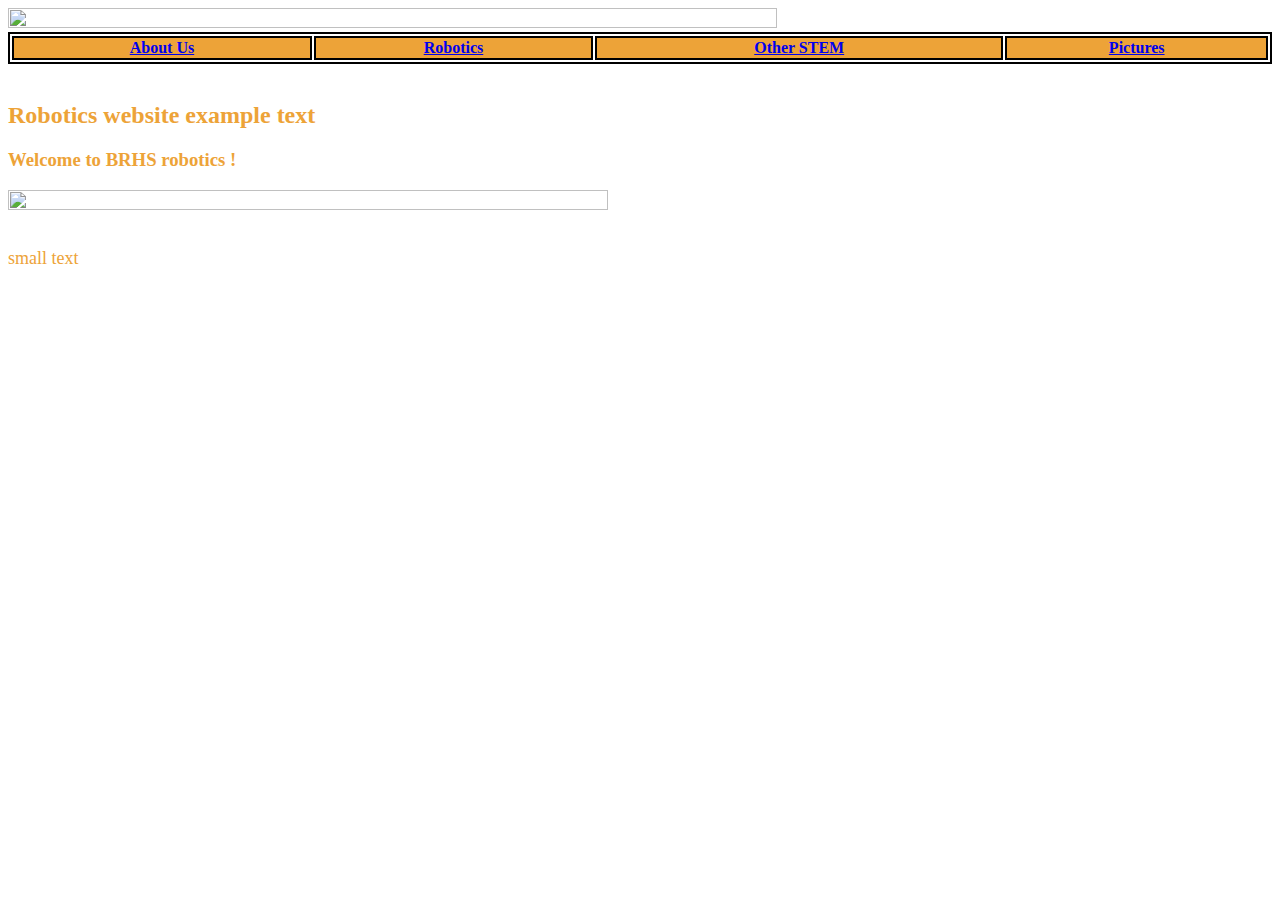
==== index.html @ 891984d5 "Update index.html" ====
<!DOCTYPE HTML>
<html>
	<head>
	<link rel="stylesheet" type="text/css" href="style.css">
	</head>
		<body>
		
				<!-- Styling -->
					<style>
							
					#dan, img{
					width:78%;
					height:70%;
					class="center"
					}
		
					</style>
				
					<body background="BACKGROUND PICTURE">
					<body text="#eda338">
				
					<!-- End of Styling -->	
					
					
					
			<!-- Return to homepage and site navigation -->
			<div id="wrapper">
			
			<a href="index.html"><img src="BANNER" /></a>
			
			<table style="width:100%">
			<tr>
			<th> <a href ="aboutus.html"> About Us </a> </th>
			<th> <a href ="robotics.html"> Robotics </a> </th>
			<th> <a href ="otherstem.html"> Other STEM </a> </th>
				<th> <a href ="pictures.html"> Pictures </a> </th>
			</tr>
			</table>
			
			</div>​​​​​
			<!-- End of return to homepage and site navigation -->
			
			
			<!-- Start of text -->
			<h2> Robotics website example text </h2>
			<h3> Welcome to BRHS robotics ! </h4>
			
			<div id= dan>
			<img src = "csgo.png" />
			</div>
			
			<div>
			<br>
			<p> <font size="4"> small text </font> </p>
			</div>
			<!-- End of text -->
		
		
			
			
			
			
			
			
			
			
			
			
			
			

		</body>
</html>
---- style.css ----
#wrapper, img{
					width:100%;
					height: 100%;
								}
								
				table, th, td {
					border: 2px solid black;
									}
				th{
					text-align: center;
					}
					
				tr{
					background-color: #eda338;
					color: white;
					}
					
				h1, h2, h3, h4, h5, h6, p{
					font-family: "Comic Sans MS", "Comic Sans", cursive;
					}
					
				ul{
					font-family: "Comic Sans MS", "Comic Sans", cursive;
					}
				ol{
					font-family: "Comic Sans MS", "Comic Sans", cursive;
					}
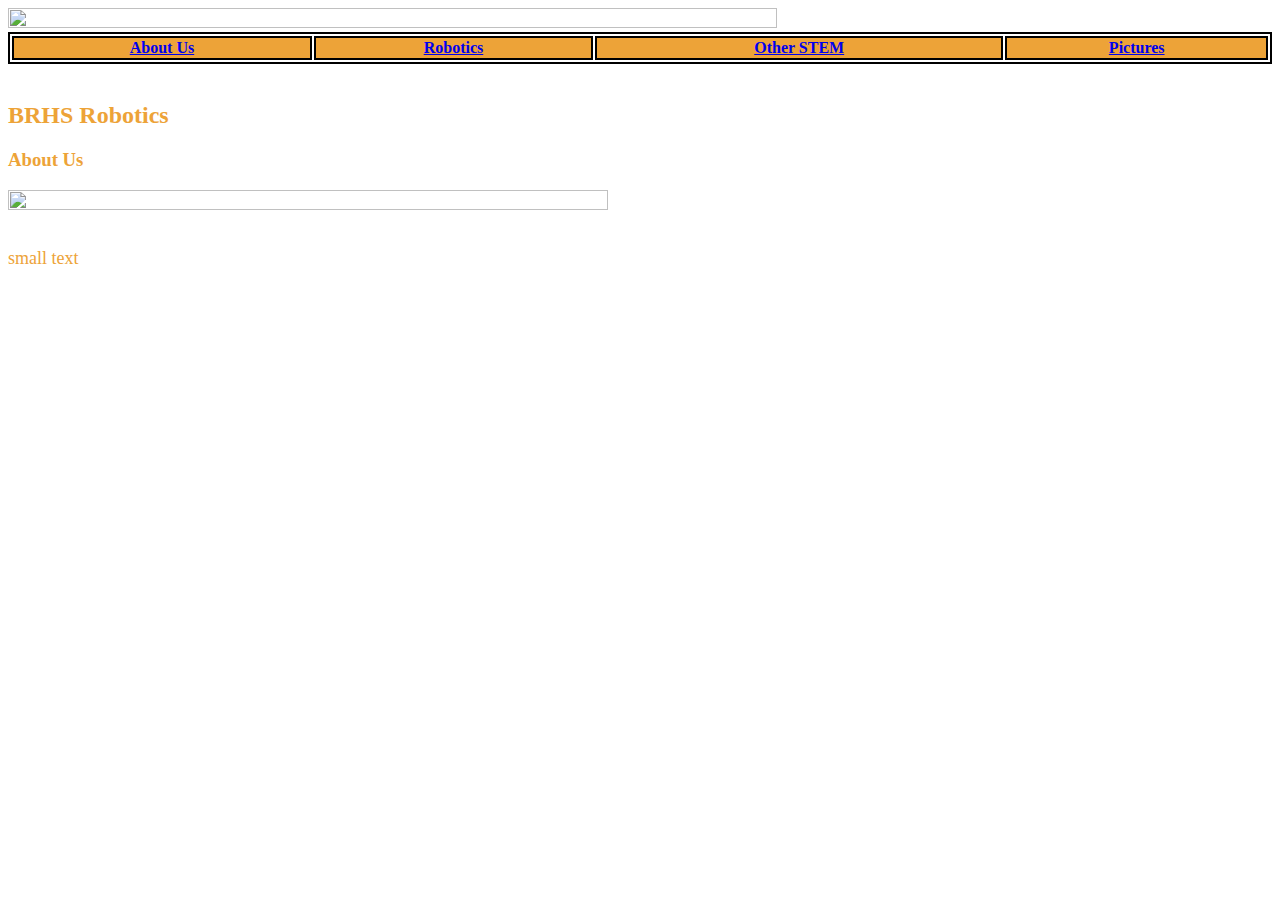
==== commit 5f7118c3: "Update index.html" ====
--- a/index.html
+++ b/index.html
@@ -42,8 +42,8 @@
 			
 			
 			<!-- Start of text -->
-			<h2> Robotics website example text </h2>
-			<h3> Welcome to BRHS robotics ! </h4>
+			<h2> BRHS Robotics </h2>
+			<h3> About Us </h4>
 			
 			<div id= dan>
 			<img src = "csgo.png" />
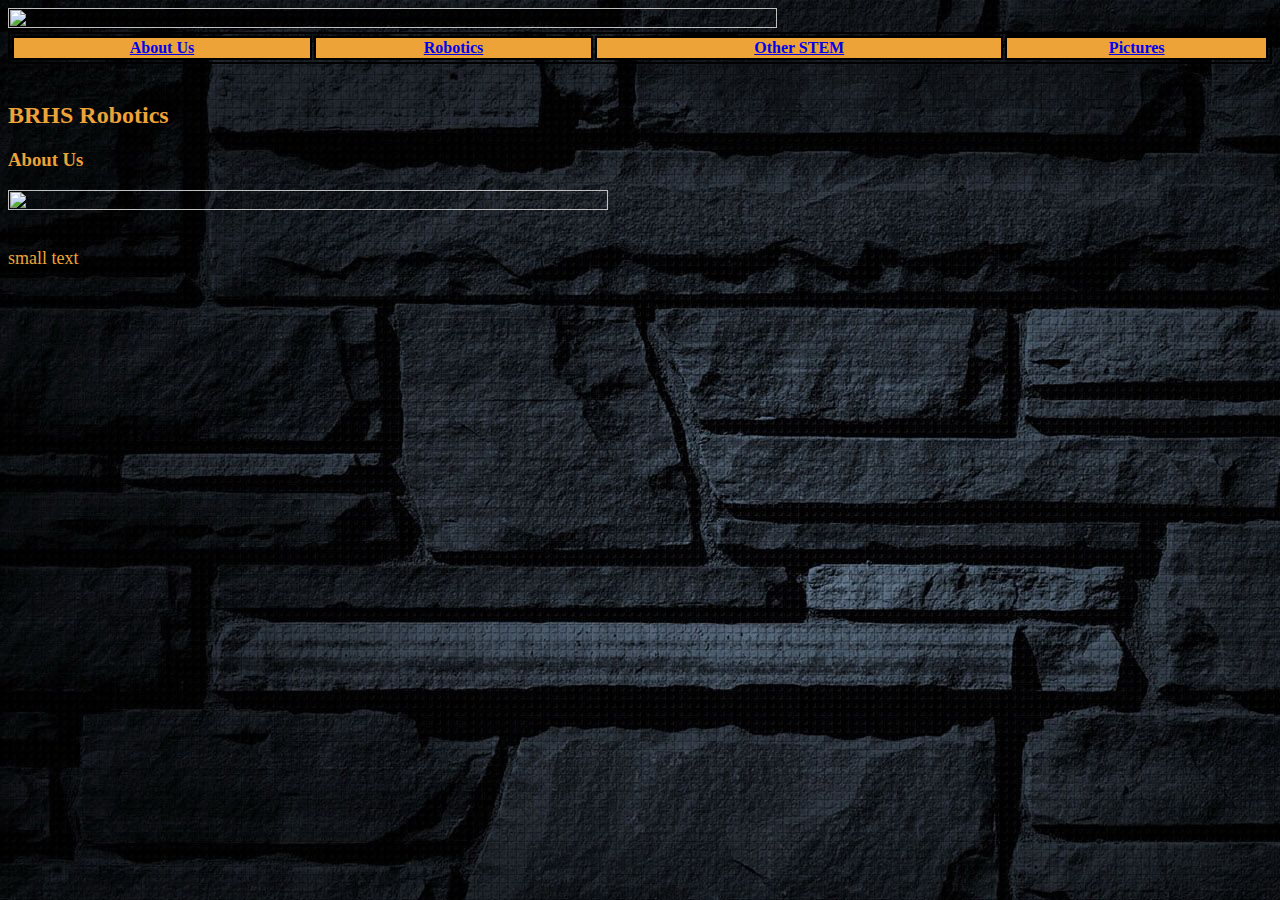
==== commit d2222c9c: "Update index.html" ====
--- a/index.html
+++ b/index.html
@@ -16,7 +16,7 @@
 		
 					</style>
 				
-					<body background="BACKGROUND PICTURE">
+					<body background="blackbrick.jpg">
 					<body text="#eda338">
 				
 					<!-- End of Styling -->	
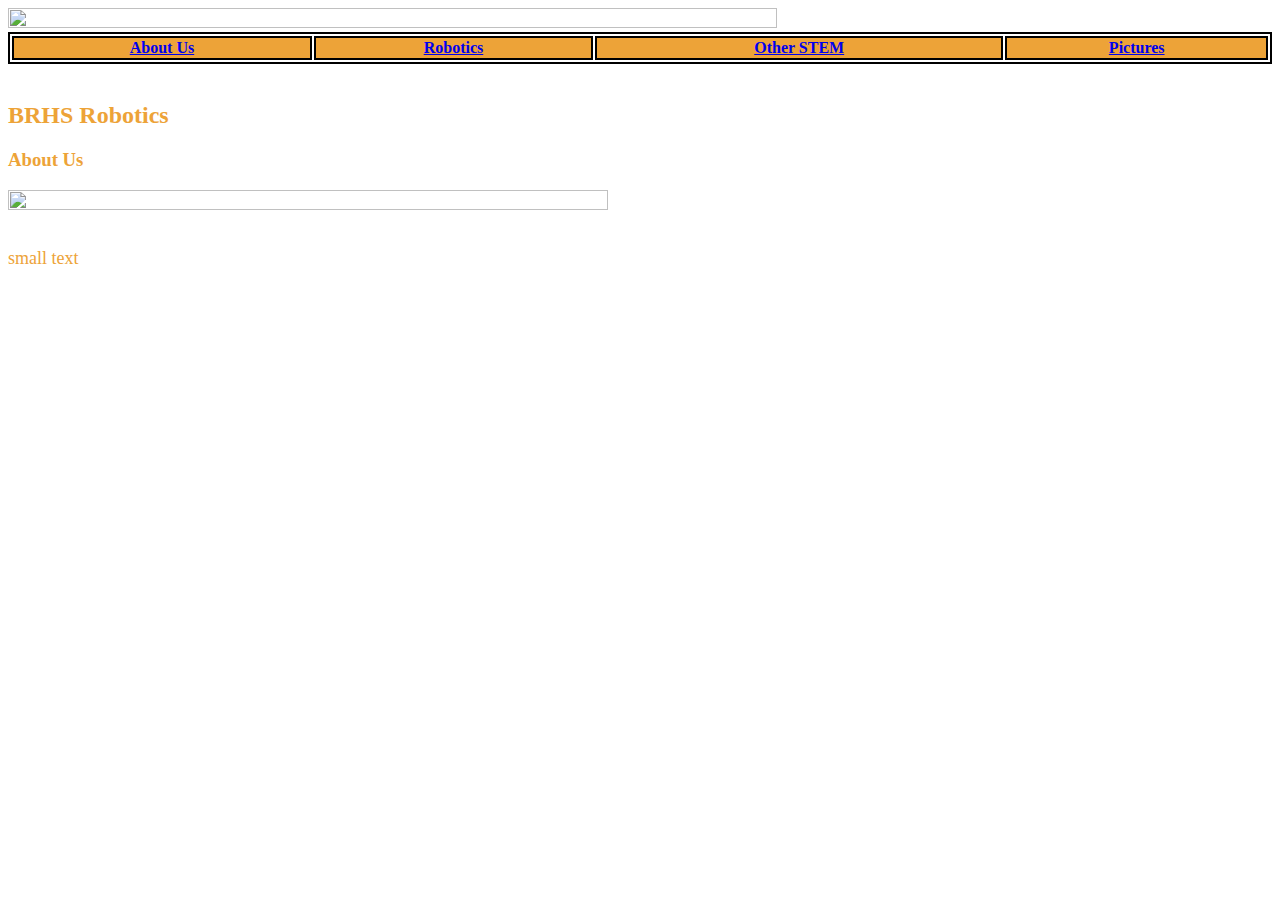
==== commit 06d117f4: "Update index.html" ====
--- a/index.html
+++ b/index.html
@@ -16,7 +16,7 @@
 		
 					</style>
 				
-					<body background="blackbrick.jpg">
+					<body background="blackconcrete.jpg">
 					<body text="#eda338">
 				
 					<!-- End of Styling -->	
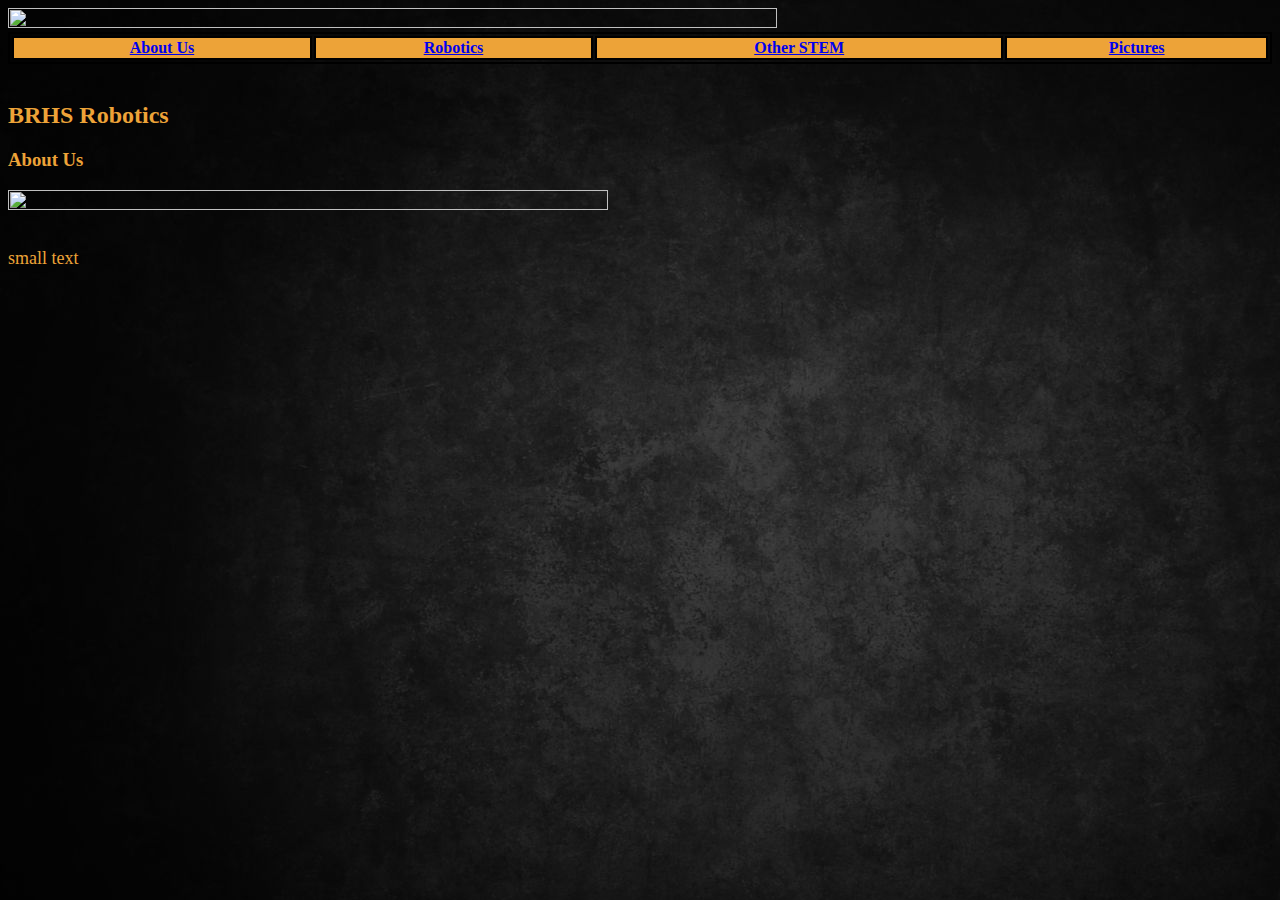
==== commit ed4e1f20: "Update index.html" ====
--- a/index.html
+++ b/index.html
@@ -16,7 +16,7 @@
 		
 					</style>
 				
-					<body background="blackconcrete.jpg">
+					<body background="blackbackground.jpg">
 					<body text="#eda338">
 				
 					<!-- End of Styling -->	
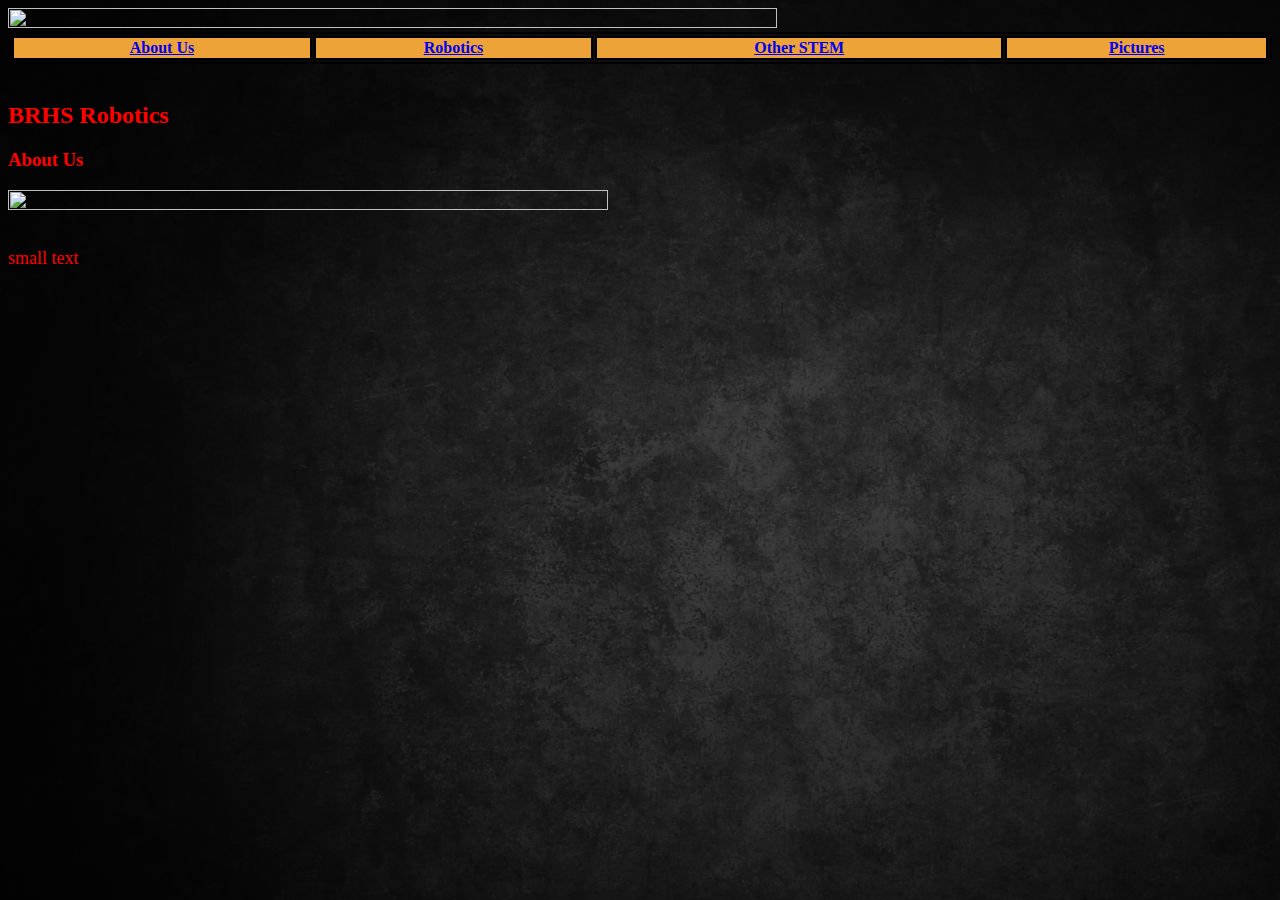
==== commit 59e57c44: "Update index.html" ====
--- a/index.html
+++ b/index.html
@@ -17,7 +17,7 @@
 					</style>
 				
 					<body background="blackbackground.jpg">
-					<body text="#eda338">
+					<body text="#ff0000">
 				
 					<!-- End of Styling -->	
 					
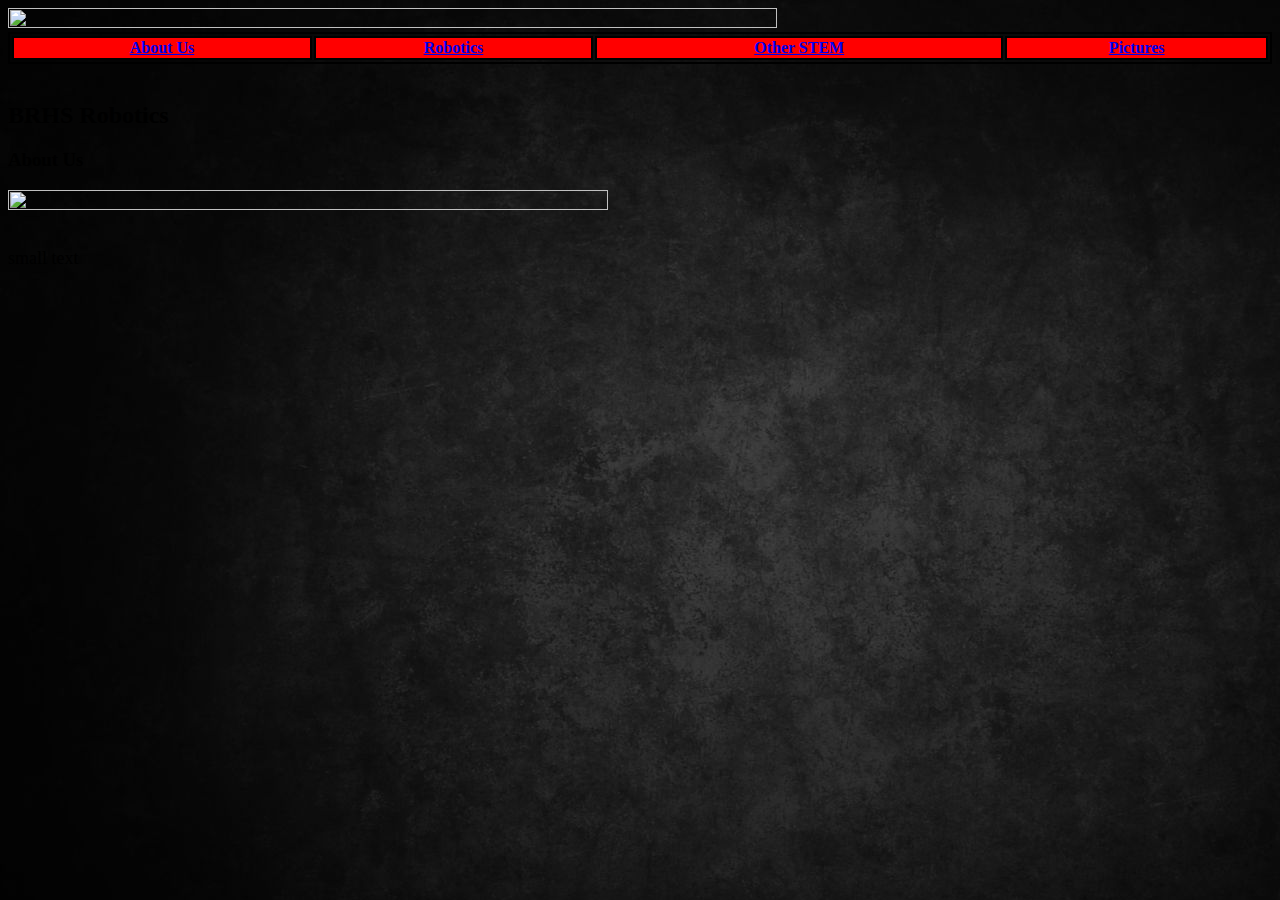
==== commit 973b545b: "Update index.html" ====
--- a/index.html
+++ b/index.html
@@ -17,7 +17,9 @@
 					</style>
 				
 					<body background="blackbackground.jpg">
-					<body text="#ff0000">
+						
+						<!-- TEXT COLOR -->
+					<body text="#000000">
 				
 					<!-- End of Styling -->	
 					
@@ -33,7 +35,7 @@
 			<th> <a href ="aboutus.html"> About Us </a> </th>
 			<th> <a href ="robotics.html"> Robotics </a> </th>
 			<th> <a href ="otherstem.html"> Other STEM </a> </th>
-				<th> <a href ="pictures.html"> Pictures </a> </th>
+			<th> <a href ="pictures.html"> Pictures </a> </th>
 			</tr>
 			</table>
 			
@@ -46,7 +48,7 @@
 			<h3> About Us </h4>
 			
 			<div id= dan>
-			<img src = "csgo.png" />
+			<img src = "" />
 			</div>
 			
 			<div>
--- a/style.css
+++ b/style.css
@@ -11,8 +11,8 @@
 					}
 					
 				tr{
-					background-color: #eda338;
-					color: white;
+					background-color: #FF0000;
+					
 					}
 					
 				h1, h2, h3, h4, h5, h6, p{
@@ -24,4 +24,4 @@
 					}
 				ol{
 					font-family: "Comic Sans MS", "Comic Sans", cursive;
-					}+					}
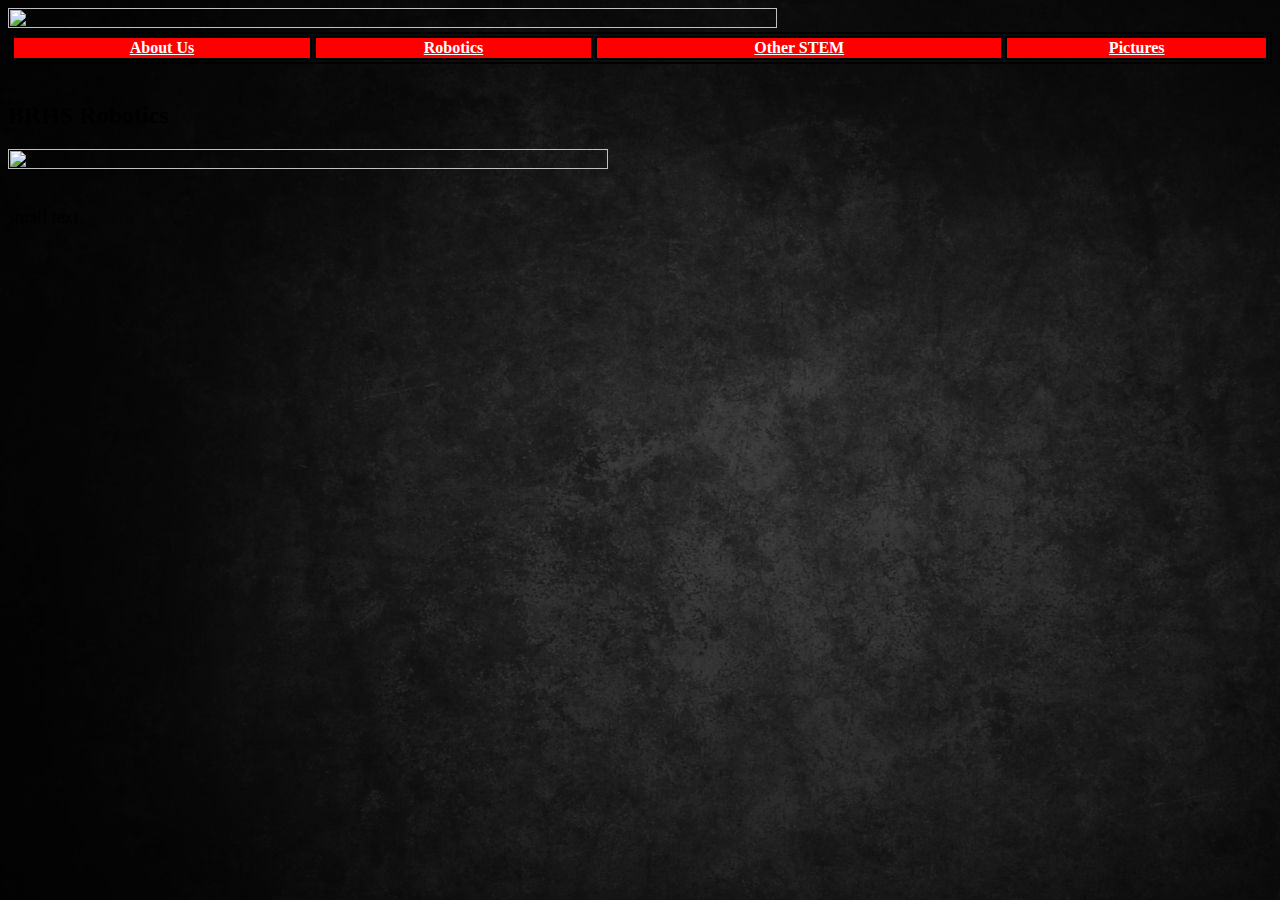
==== commit a9f4c900: "Update index.html" ====
--- a/index.html
+++ b/index.html
@@ -45,8 +45,7 @@
 			
 			<!-- Start of text -->
 			<h2> BRHS Robotics </h2>
-			<h3> About Us </h4>
-			
+		
 			<div id= dan>
 			<img src = "" />
 			</div>
--- a/style.css
+++ b/style.css
@@ -2,7 +2,25 @@
 					width:100%;
 					height: 100%;
 								}
-								
+
+				a:link {
+				color: white;
+				}
+
+
+				a:visited {
+ 				color: white;
+				}
+
+				a:hover {
+				color: white;
+				}
+
+				a:active {
+ 				color: white;
+				}
+				
+
 				table, th, td {
 					border: 2px solid black;
 									}
@@ -12,7 +30,7 @@
 					
 				tr{
 					background-color: #FF0000;
-					
+					color: red;
 					}
 					
 				h1, h2, h3, h4, h5, h6, p{
